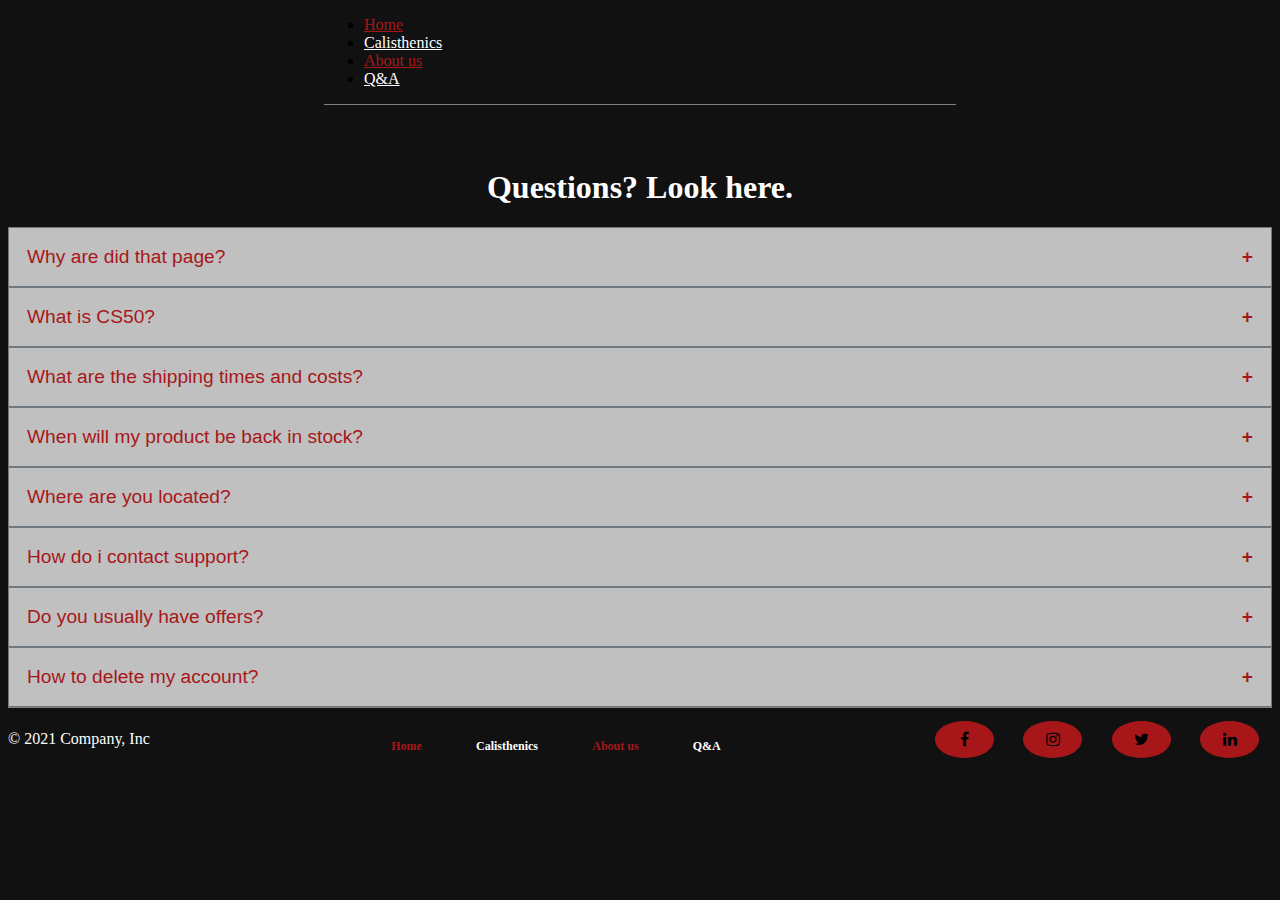
==== Q.html @ d88fb39e "Add files via upload" ====
<!DOCTYPE HTML>

<html lang="en">
    <head>
        <meta name="viewport" content="width=device-width, initial-scale=1.0">
        <link href="https://cdn.jsdelivr.net/npm/bootstrap@5.0.2/dist/css/bootstrap.min.css" rel="stylesheet" integrity="sha384-EVSTQN3/azprG1Anm3QDgpJLIm9Nao0Yz1ztcQTwFspd3yD65VohhpuuCOmLASjC" crossorigin="anonymous">
        <script src="https://cdn.jsdelivr.net/npm/bootstrap@5.0.2/dist/js/bootstrap.bundle.min.js" integrity="sha384-MrcW6ZMFYlzcLA8Nl+NtUVF0sA7MsXsP1UyJoMp4YLEuNSfAP+JcXn/tWtIaxVXM" crossorigin="anonymous"></script>
        <link href="Qstyle.css" rel="stylesheet">
        <link rel="stylesheet" href="https://cdnjs.cloudflare.com/ajax/libs/font-awesome/4.7.0/css/font-awesome.min.css">
        <title>Q&A</title>
    </head>

    <body>
        <header>
            <!--navbar-->
            <ul class = "nav pt-1 justify-content-center">
                <li class="nav-item nav-custom">
                    <a class="nav-link actived" href="index.html">Home</a>
                </li>

                <li class="nav-item nav-custom">
                    <a class="nav-link not-active" href="cali.html">Calisthenics</a>
                </li>

                <li class="nav-item nav-custom">
                    <a class="nav-link actived" href="about.html">About us</a>
                </li>

                <li class="nav-item nav-custom">
                    <a class="nav-link not-active" href="Q.html">Q&A</a>
                </li>
            </ul>
        </header>

        <h1>Questions? Look here.</h1>

        <button class="accordion">Why are did that page?</button>
        <div class="panel">
            <p>That was CS50's problem set 8 i have chose that idea because it will be a great combination between two my most favourite hobbies(programming, practicing calisthenics).</p>
        </div>

        <button class="accordion">What is CS50?</button>
        <div class="panel">
            <p>Introduction to Computer Science from Harvard, better known as CS50, is the largest course on the Harvard campus and more than 2,000,000 learners worldwide have registered for the course on edX.</p>
        </div>

        <button class="accordion">What are the shipping times and costs?</button>
        <div class="panel">
            <p>This depends on the country you want to receive the parcel in. The best way to check the shipping times and costs is by entering the checkout process. After filling your address, you can see the shipping details. You won't be charged at this point.</p>
        </div>

        <button class="accordion">When will my product be back in stock?</button>
        <div class="panel">
            <p>If your product is not available at the moment it might be that it's taken off sale. Or we didn't foresee a rush for a specific product. If so it doesn't take more than 1-2 weeks till we are back in stock. </p>
        </div>

        <button class="accordion">Where are you located?</button>
        <div class="panel">
            <p>Our Headquarters is located in Egypt, Also we have other offline branches all over the world.</p>
        </div>

        <button class="accordion">How do i contact support?</button>
        <div class="panel">
            <p>You can send us at NotRealAccount@gmail.com, typically we response after not more than one week.</p>
        </div>

        <button class="accordion">Do you usually have offers?</button>
        <div class="panel">
            <p>yes offer 40% off each month for first 20 customers if it's your first order you can use promo(FIRST50) to get 50% off.</p>
        </div>

        <button class="accordion">How to delete my account?</button>
        <div class="panel">
            <p>you can go to settings > account settings > privacy > more > delete my account > I agree.</p>
        </div>

        <footer>
            <div class = "watermark">© 2021 Company, Inc</div>
            <ul id = "bar">
                <li><a href="index.html">Home</a></li>
                <li><a href="cali.html">Calisthenics</a></li>
                <li><a href="about.html">About us</a></li>
                <li><a href="Q.html">Q&A</a></li>
            </ul>
            <div>
                <a href="https://www.facebook.com/" target="_blank" class="fa fa-facebook"></a>
                <a href="https://www.instagram.com/" target="_blank" class="fa fa-instagram"></a>
                <a href="https://twitter.com/" target="_blank" class="fa fa-twitter"></a>
                <a href="https://linkedin.com/" target="_blank" class="fa fa-linkedin"></a>
            </div>
          </footer>

        <script>
        var acc = document.getElementsByClassName("accordion");
        var i;

        for (i = 0; i < acc.length; i++) {
            acc[i].addEventListener("click", function() {
                this.classList.toggle("active");
                var panel = this.nextElementSibling;
                if (panel.style.maxHeight) {
                    panel.style.maxHeight = null;
                }
                else {
                    panel.style.maxHeight = panel.scrollHeight + "px";
                }
            });
        }
        </script>
    </body>
</html>
---- Qstyle.css ----
/*navbar start here*/
.nav-custom .actived {
    color: #A7171A;
}

.nav-custom .not-active{
    color: white;
}


.nav-custom .actived:hover {
  color: white;
  background-color: #A7171A;
}

.nav-custom .not-active:hover {
  color: #A7171A;
  background-color: white;
}

header {
    border-bottom: 0.1vw solid #808080;
    width: 50%;
    margin: 0 auto 1vw auto;
}

/*navbar end here*/

body {
    background-color: #111;
    font-family: "Times New Roman", Georgia, Garamond;
}

h1 {
    text-align: center;
    color: white;
    margin-top: 5vw;
}

/*accordion starts here*/
.accordion {
    background-color: #C0C0C0;
    color: #A7171A;
    cursor: pointer;
    padding: 18px;
    width: 100%;
    border: 0.1vw solid #71797E;
    text-align: left;
    outline: none;
    font-size: 1.5vw;
    transition: 0.4s;
}

.active, .accordion:hover {
    background-color: #ccc;
}

.accordion:after {
    content: '\002B'; /* Unicode character for "plus" sign (+) */
    color: #A7171A;
    font-weight: bold;
    float: right;
    margin-left: 5px;
}

.active:after {
    content: "\2212"; /* Unicode character for "minus" sign (-) */
}

.panel {
    padding: 0 18px;
    background-color: #7393B3;
    color: white;
    max-height: 0;
    overflow: hidden;
    transition: max-height 0.2s ease-out;
}
/*accordion ends here*/

/*footer start here*/
footer {
    display: flex;
    justify-content: space-between;
    border-top: 0.1vw solid grey;
    margin: 0;
    padding: 0;
    align-items: center;
    background-color: #111;
}

/*copyright*/
.watermark {
    color: white;
}

/*media here*/
.fa:hover {
    opacity: 0.7;
    color: #A7171A;
    background-color: #E5E4E2;
}

.fa {
    padding: 0.8vw 0.8vw;
    font-size: 2vw;
    width: 3vw;
    text-align: center;
    text-decoration: none;
    margin: 1vw 1vw;
    border-radius: 50%;
    color: black;
    background-color: #A7171A;
}

/*navbar here*/
#bar {
  font-size: 12px;
  font-weight: bold;
}
#bar li {
  text-align: center;
  display: inline-block;
  list-style-type: none;
  color: white;
  text-decoration: none;
  padding: 1.1vw 2vw 0 2vw;
}
#bar li a {
  color: inherit;
  text-decoration: inherit;
}

#bar li:nth-child(odd) {
    color: #A7171A;
}

#bar li:hover {
    color: #C0C0C0;
}
/*footer ends here*/
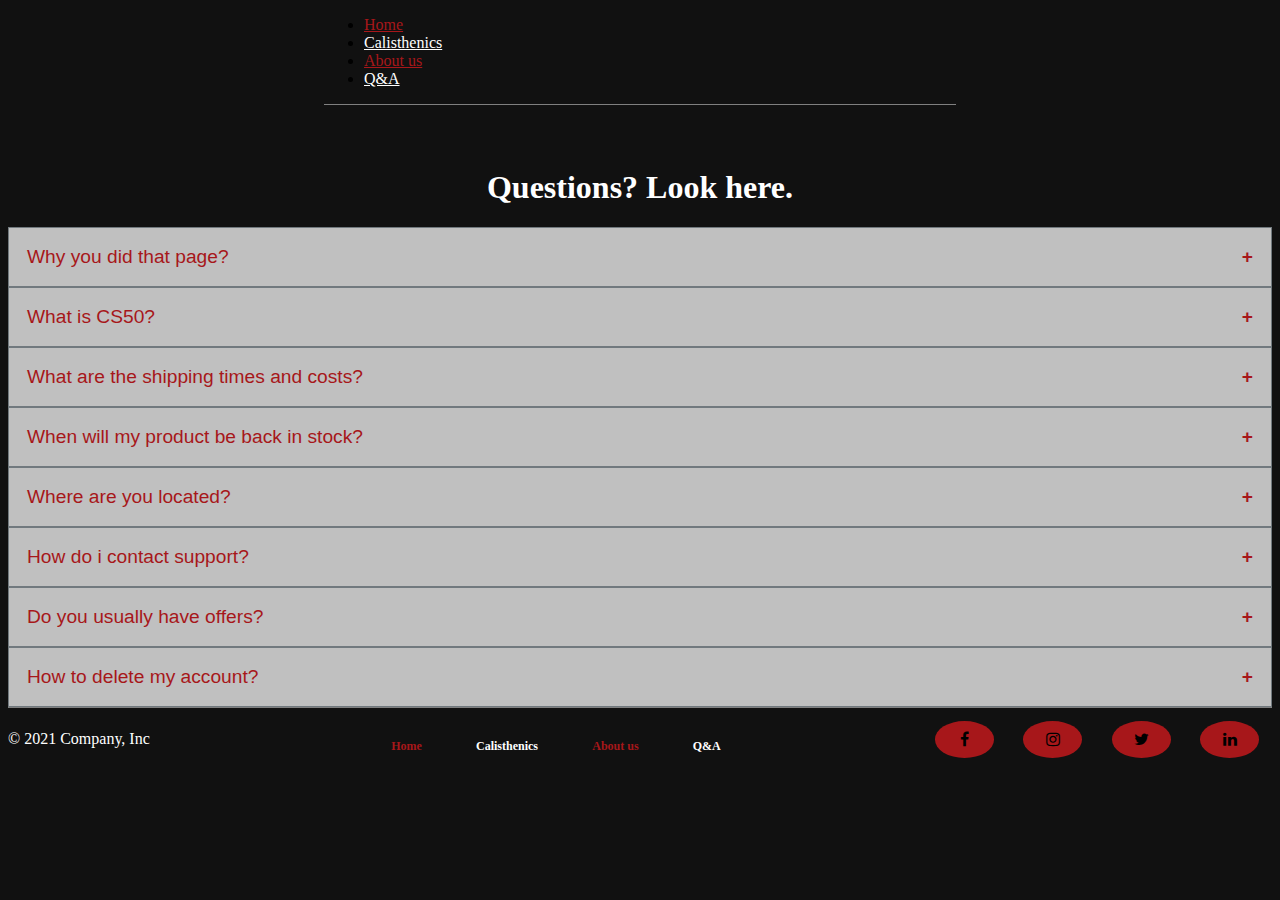
==== commit dfdc2280: "Update Q.html" ====
--- a/Q.html
+++ b/Q.html
@@ -34,7 +34,7 @@
 
         <h1>Questions? Look here.</h1>
 
-        <button class="accordion">Why are did that page?</button>
+        <button class="accordion">Why you did that page?</button>
         <div class="panel">
             <p>That was CS50's problem set 8 i have chose that idea because it will be a great combination between two my most favourite hobbies(programming, practicing calisthenics).</p>
         </div>
